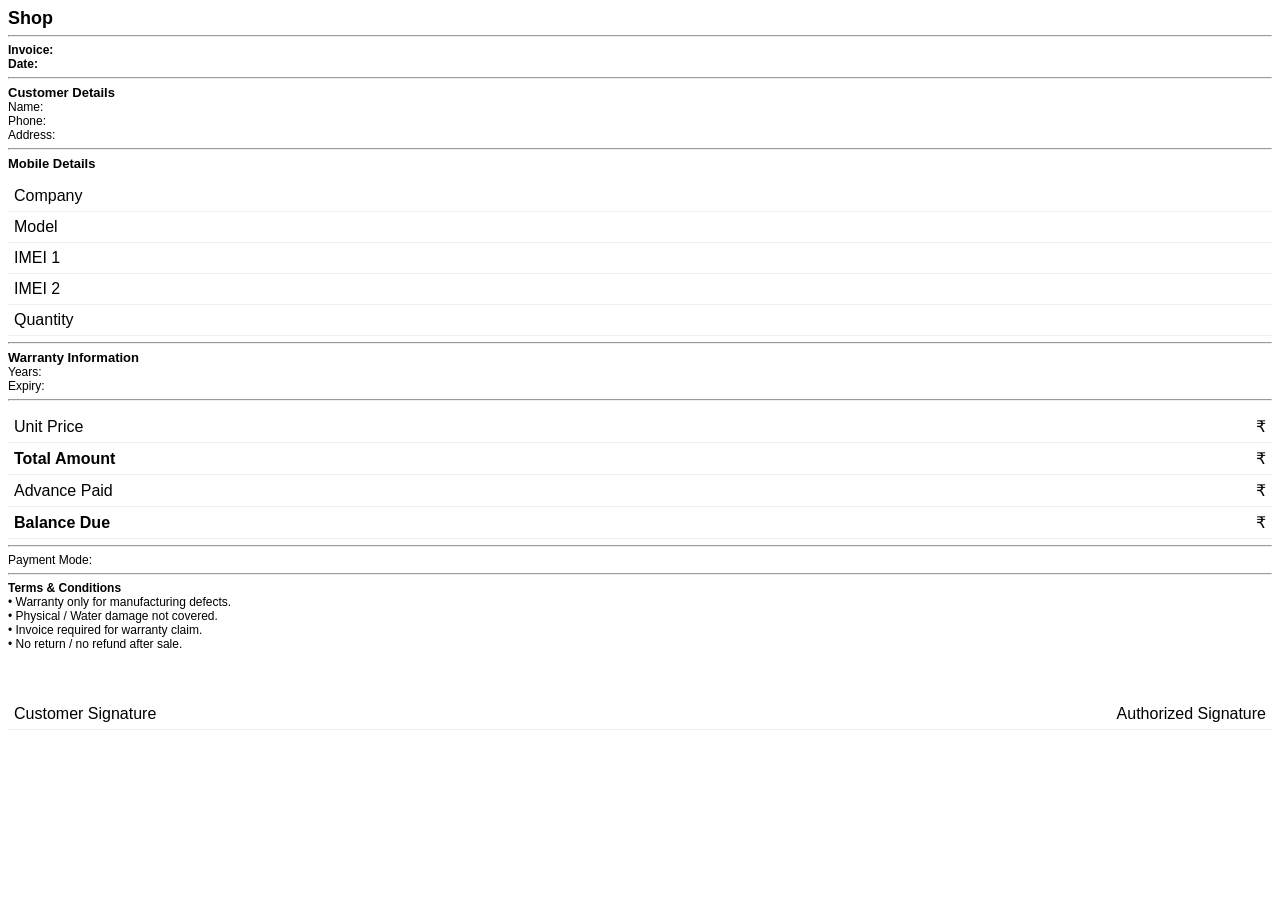
==== src/main/resources/templates/mobile-sale-invoice.html @ 9182fe0c "mobile sale module" ====
<html xmlns:th="http://www.thymeleaf.org">
<head>
  <meta charset="UTF-8"/>
  <style>
    body { font-family: Arial; font-size: 12px; }
    .title { font-size: 18px; font-weight: bold; }
    table { width: 100%; border-collapse: collapse; margin-top: 10px; }
    td { padding: 6px; border-bottom: 1px solid #eee; }
    .right { text-align: right; }
  </style>
</head>

<body>

<div class="title" th:text="${shopName}">Shop</div>
<div th:text="${shopAddress}"></div>
<div th:text="${shopPhone}"></div>

<hr/>

<b>Invoice:</b> <span th:text="${invoiceNumber}"></span><br/>
<b>Date:</b> <span th:text="${#temporals.format(date, 'dd-MM-yyyy')}"></span>
<hr/>

<div style="font-weight:bold; font-size:13px; margin-top:6px;">Customer Details</div>
Name: <span th:text="${customerName}"></span><br/>
Phone: <span th:text="${customerPhone}"></span><br/>
Address: <span th:text="${customerAddress}"></span>


<hr/>

<div style="font-weight:bold; font-size:13px; margin-top:6px;">Mobile Details</div>
<table>
  <tr><td>Company</td><td th:text="${company}"></td></tr>
  <tr><td>Model</td><td th:text="${model}"></td></tr>
  <tr><td>IMEI 1</td><td th:text="${imei1}"></td></tr>
  <tr><td>IMEI 2</td><td th:text="${imei2}"></td></tr>
  <tr><td>Quantity</td><td th:text="${qty}"></td></tr>
</table>


<hr/>

<div style="font-weight:bold; font-size:13px; margin-top:6px;">Warranty Information</div>
Years: <span th:text="${warrantyYears}"></span><br/>
Expiry: <span th:text="${#temporals.format(warrantyExpiry, 'dd-MM-yyyy')}"></span>

<hr/>

<table>
  <tr><td>Unit Price</td><td class="right">₹ <span th:text="${#numbers.formatDecimal(price, 1, 2)}"></span></td></tr>
  <tr><td><b>Total Amount</b></td><td class="right">₹ <span th:text="${#numbers.formatDecimal(total, 1, 2)}"></span></td></tr>
  <tr><td>Advance Paid</td><td class="right">₹ <span th:text="${#numbers.formatDecimal(advance, 1, 2)}"></span></td></tr>
  <tr><td><b>Balance Due</b></td><td class="right">₹ <span th:text="${#numbers.formatDecimal(pending, 1, 2)}"></span></td></tr>
</table>
<hr/>
Payment Mode: <span th:text="${paymentMode}"></span>
<hr/>

<b>Terms &amp; Conditions</b><br/>
• Warranty only for manufacturing defects.<br/>
• Physical / Water damage not covered.<br/>
• Invoice required for warranty claim.<br/>
• No return / no refund after sale.<br/>

<br/><br/>

<table style="width:100%; margin-top:20px;">
  <tr>
    <td>Customer Signature</td>
    <td style="text-align:right;">Authorized Signature</td>
  </tr>
</table>

</body>
</html>
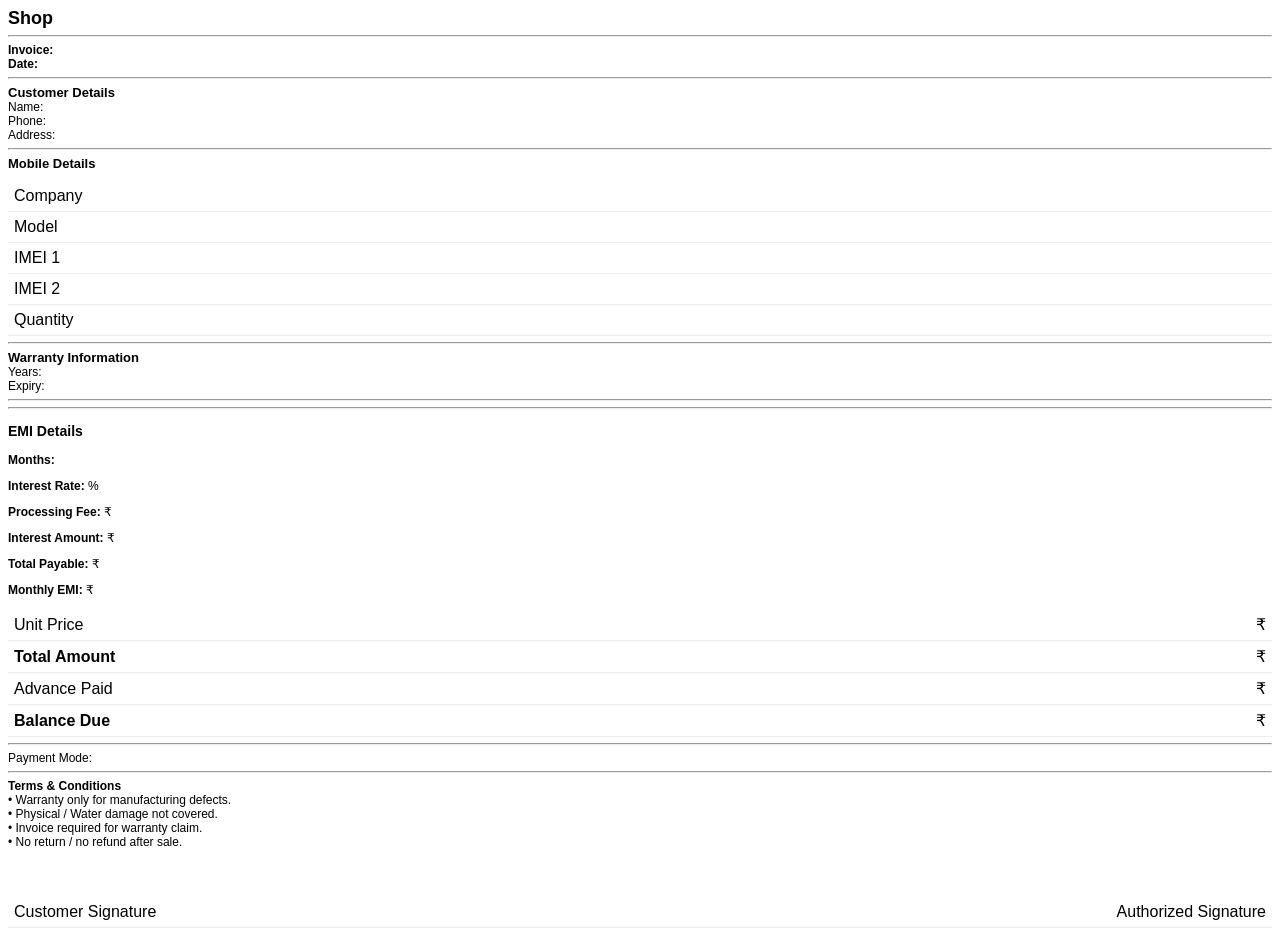
==== commit ecca3e06: "mobile sale module" ====
--- a/src/main/resources/templates/mobile-sale-invoice.html
+++ b/src/main/resources/templates/mobile-sale-invoice.html
@@ -53,6 +53,23 @@
   <tr><td><b>Total Amount</b></td><td class="right">₹ <span th:text="${#numbers.formatDecimal(total, 1, 2)}"></span></td></tr>
   <tr><td>Advance Paid</td><td class="right">₹ <span th:text="${#numbers.formatDecimal(advance, 1, 2)}"></span></td></tr>
   <tr><td><b>Balance Due</b></td><td class="right">₹ <span th:text="${#numbers.formatDecimal(pending, 1, 2)}"></span></td></tr>
+
+  <!-- ================= EMI SECTION ================= -->
+  <div th:if="${emiEnabled}">
+
+    <hr/>
+
+    <h3>EMI Details</h3>
+
+    <p><strong>Months:</strong> <span th:text="${emiMonths}"></span></p>
+    <p><strong>Interest Rate:</strong> <span th:text="${emiInterestRate}"></span>%</p>
+    <p><strong>Processing Fee:</strong> ₹<span th:text="${emiProcessingFee}"></span></p>
+    <p><strong>Interest Amount:</strong> ₹<span th:text="${emiInterestAmount}"></span></p>
+    <p><strong>Total Payable:</strong> ₹<span th:text="${emiTotalPayable}"></span></p>
+    <p><strong>Monthly EMI:</strong> ₹<span th:text="${emiMonthlyAmount}"></span></p>
+
+  </div>
+
 </table>
 <hr/>
 Payment Mode: <span th:text="${paymentMode}"></span>
